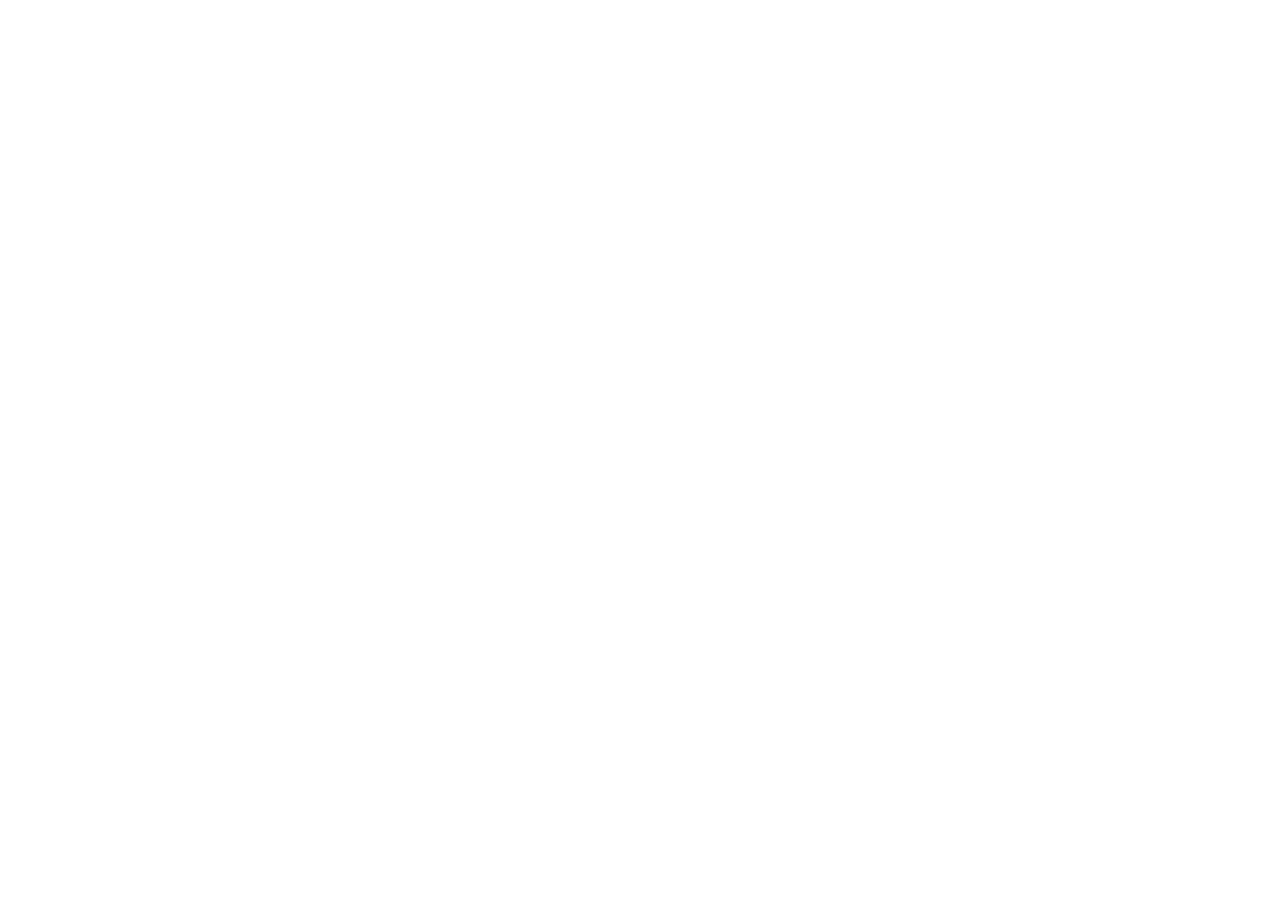
==== index.html @ eaa7934b "base file added here" ====
<!DOCTYPE html>
<html lang="en">
<head>
    <meta charset="UTF-8">
    <meta name="viewport" content="width=device-width, initial-scale=1.0">
    <title>Dummy Repository</title>
</head>
<body>
    
</body>
</html>
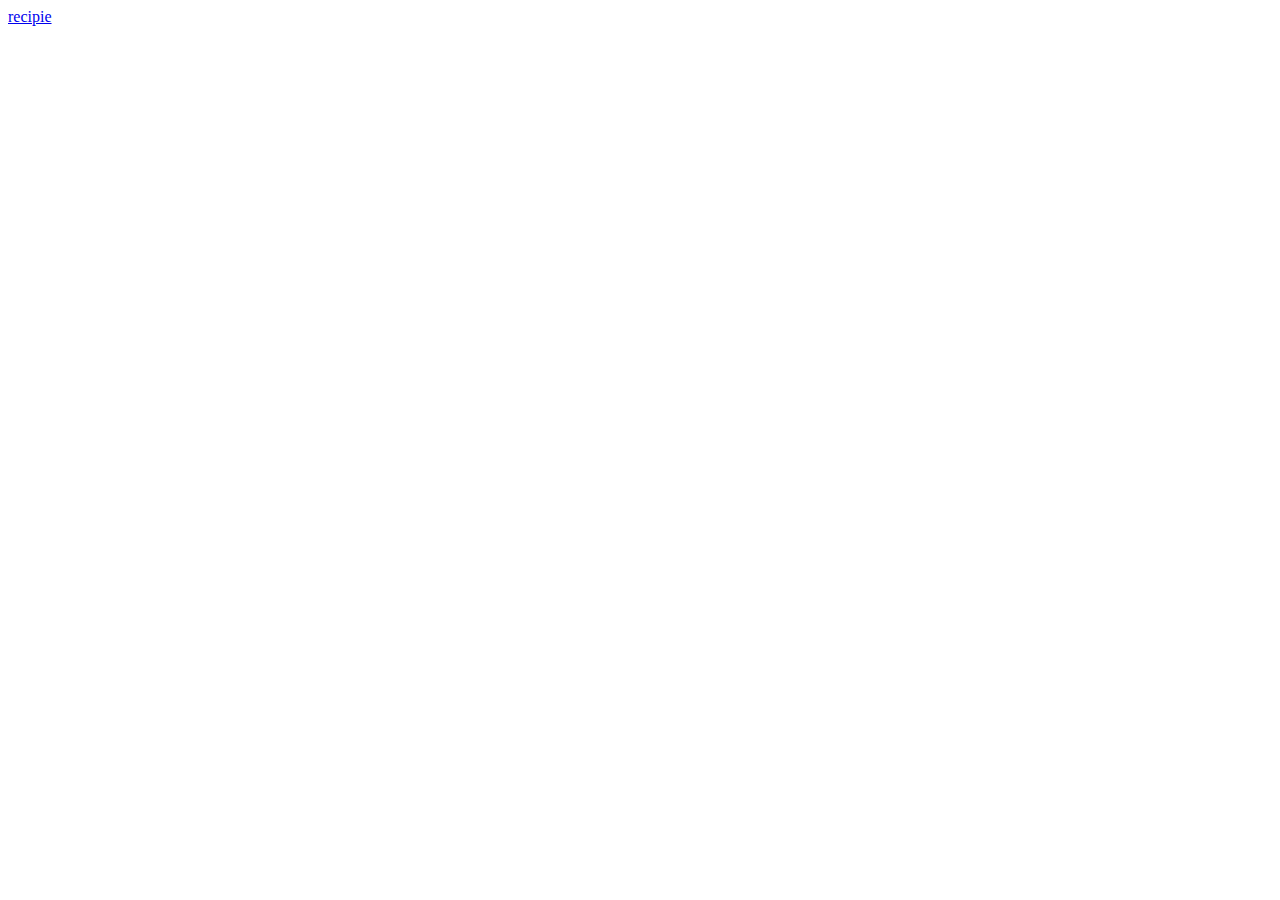
==== commit 6252c7fd: "secong file edit" ====
--- a/index.html
+++ b/index.html
@@ -6,6 +6,6 @@
     <title>Dummy Repository</title>
 </head>
 <body>
-    
+    <a href="./bushra/recipie.html">recipie</a>
 </body>
 </html>